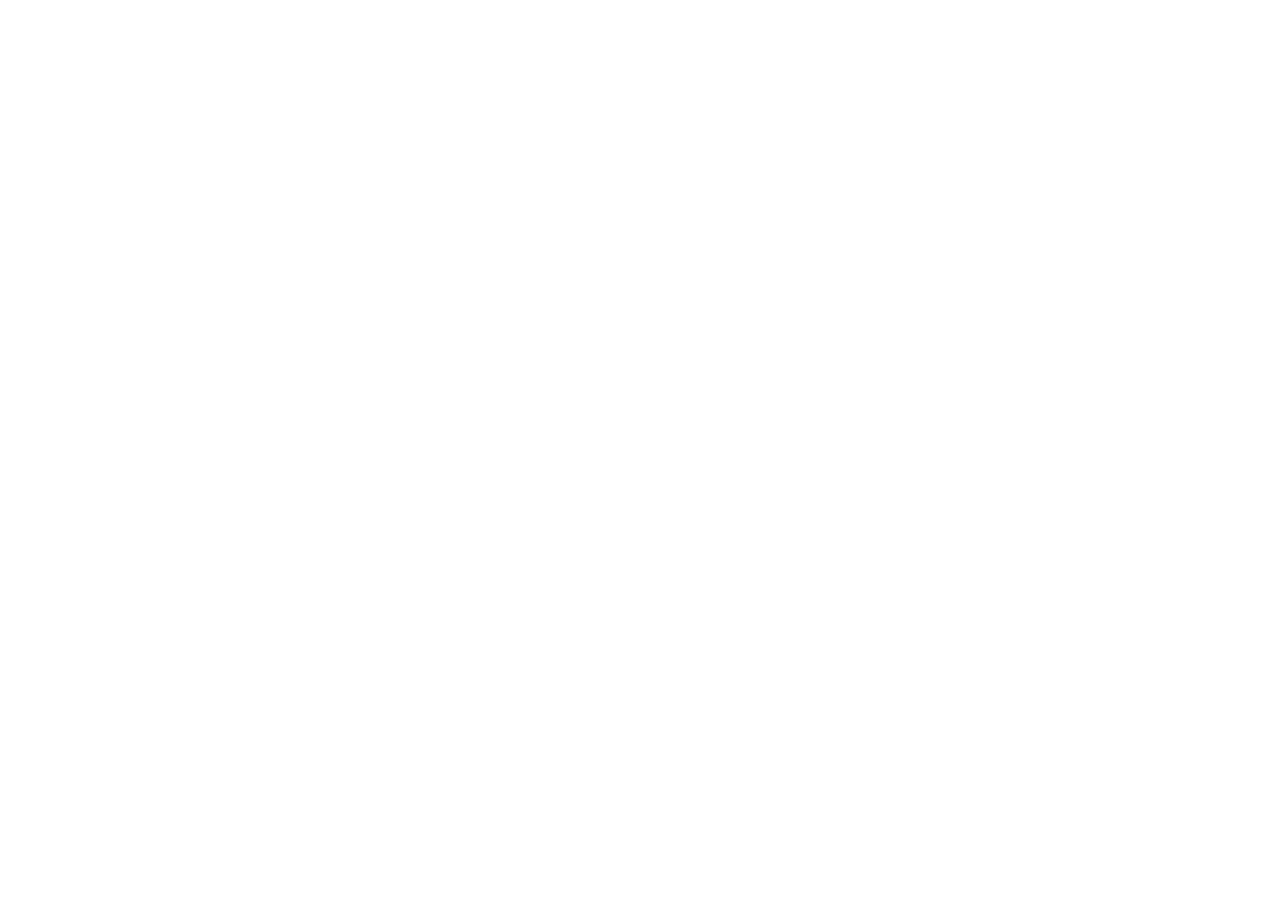
==== index.html @ b3c525ec "Import statements for bootstrap into boilerplate html" ====
<!DOCTYPE html>
<html>
    
    <head>
        <!--Import bootstrap for form elements -->
        <link rel="stylesheet" href="https://cdn.jsdelivr.net/npm/bootstrap@4.0.0/dist/css/bootstrap.min.css" integrity="sha384-Gn5384xqQ1aoWXA+058RXPxPg6fy4IWvTNh0E263XmFcJlSAwiGgFAW/dAiS6JXm" crossorigin="anonymous">
        <title>
            Renewed Computer Technology Quality Control Form [Desktop]
        </title>
    </head>

    
    <body>
        <div>

        </div>

        <!--Import Javascript components needed for bootstrap-->
        <script src="https://code.jquery.com/jquery-3.2.1.slim.min.js" integrity="sha384-KJ3o2DKtIkvYIK3UENzmM7KCkRr/rE9/Qpg6aAZGJwFDMVNA/GpGFF93hXpG5KkN" crossorigin="anonymous"></script>
        <script src="https://cdn.jsdelivr.net/npm/popper.js@1.12.9/dist/umd/popper.min.js" integrity="sha384-ApNbgh9B+Y1QKtv3Rn7W3mgPxhU9K/ScQsAP7hUibX39j7fakFPskvXusvfa0b4Q" crossorigin="anonymous"></script>
        <script src="https://cdn.jsdelivr.net/npm/bootstrap@4.0.0/dist/js/bootstrap.min.js" integrity="sha384-JZR6Spejh4U02d8jOt6vLEHfe/JQGiRRSQQxSfFWpi1MquVdAyjUar5+76PVCmYl" crossorigin="anonymous"></script>
    </body>
</html>
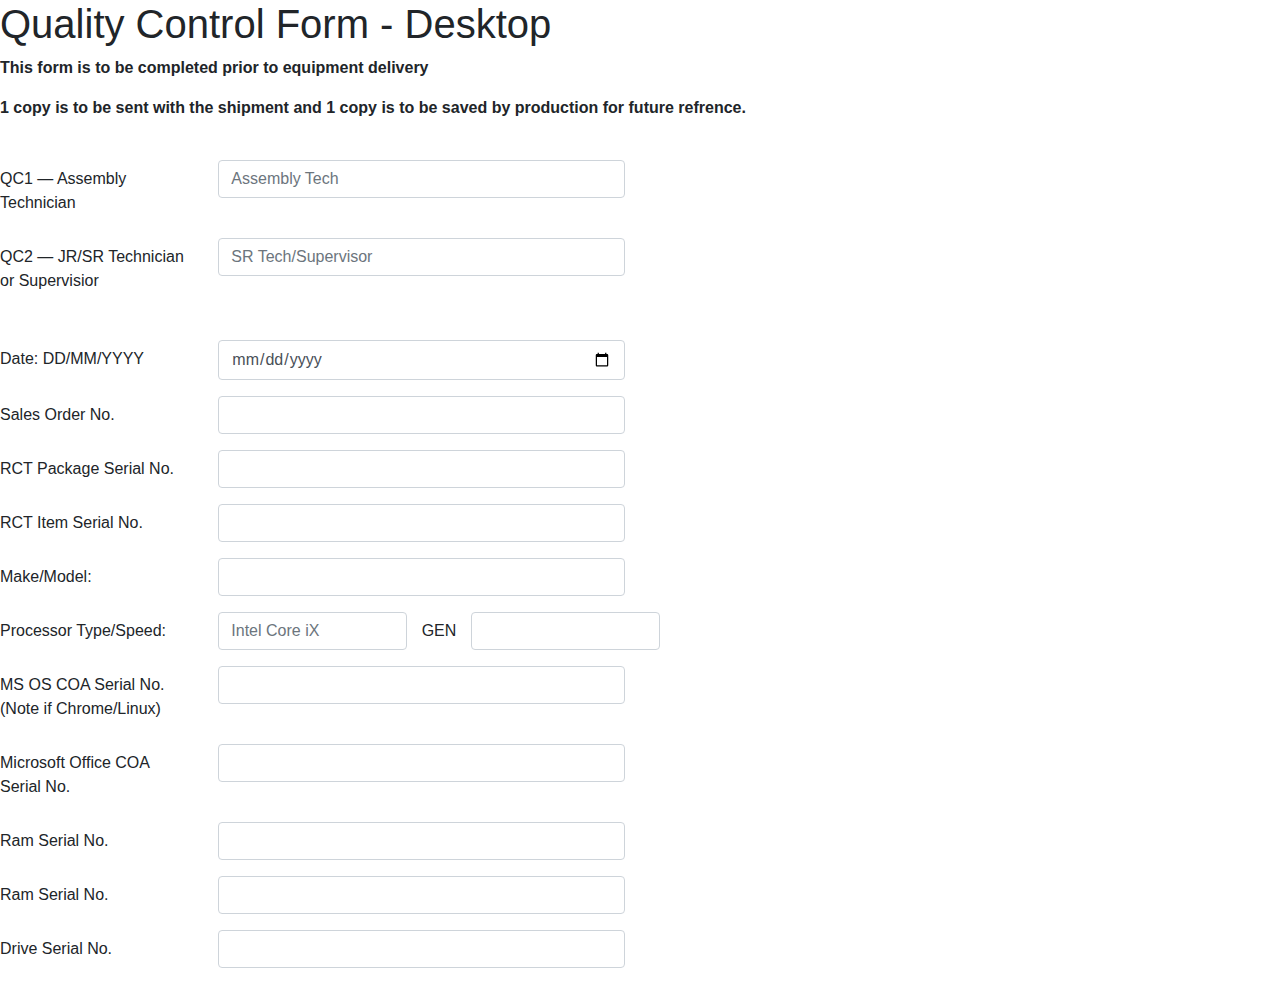
==== commit a85a0c7d: "Inital form structure for general tracking information formatted" ====
--- a/index.html
+++ b/index.html
@@ -1,7 +1,11 @@
 <!DOCTYPE html>
-<html>
+<html lang="en">
     
     <head>
+        <meta charset="utf-8">
+        <meta name="viewport" content="width=device-width, inital-scale=1, shrink-to-fit=no">
+
+        <link rel="stylesheet" type="text/css" href="main.css">
         <!--Import bootstrap for form elements -->
         <link rel="stylesheet" href="https://cdn.jsdelivr.net/npm/bootstrap@4.0.0/dist/css/bootstrap.min.css" integrity="sha384-Gn5384xqQ1aoWXA+058RXPxPg6fy4IWvTNh0E263XmFcJlSAwiGgFAW/dAiS6JXm" crossorigin="anonymous">
         <title>
@@ -11,8 +15,93 @@
 
     
     <body>
-        <div>
-
+        <h1>Quality Control Form - Desktop</h1>
+        <b>
+            <p>This form is to be completed prior to equipment delivery</p>
+            <p>1 copy is to be sent with the shipment and 1 copy is to be saved by production for future refrence.</p><br>
+        </b>
+        <div class="form-group row">
+            <label for="inputQC1Name" class="col-sm-2 col-form-label">QC1 &#8212; Assembly Technician</label>
+            <div class="col-sm-4">
+                <input type="text" class="form-control" id="inputQC1Name" placeholder="Assembly Tech">
+            </div>
+        </div>
+        <div class="form-group row">
+            <label for="inputQC2Name" class="col-sm-2 col-form-label">QC2 &#8212; JR/SR Technician or Supervisior</label>
+            <div class="col-sm-4">
+                <input type="text" class="form-control" id="inputQC2Name" placeholder="SR Tech/Supervisor">
+            </div>
+        </div>
+        <br>
+        <div class="form-group row">
+            <label for="inputAssemblyDate" class="col-sm-2 col-form-label">Date: DD/MM/YYYY</label>
+            <div class="col-sm-4">
+                <input type="date" class="form-control" id="inputAssemblyDate">
+            </div>
+        </div>
+        <div class="form-group row">
+            <label for="inputSalesOrder" class="col-sm-2 col-form-label">Sales Order No.</label>
+            <div class="col-sm-4">
+                <input type="text" class="form-control" id="inputSalesOrder">
+            </div>
+        </div>
+        <div class="form-group row">
+            <label for="inputRCTPackageSerial" class="col-sm-2 col-form-label">RCT Package Serial No.</label>
+            <div class="col-sm-4">
+                <input type="text" class="form-control" id="inputRCTPackageSerial">
+            </div>
+        </div>
+        <div class="form-group row">
+            <label for="inputRCTPItemSerial" class="col-sm-2 col-form-label">RCT Item Serial No.</label>
+            <div class="col-sm-4">
+                <input type="text" class="form-control" id="inputRCTItemSerial">
+            </div>
+        </div>
+        <div class="form-group row">
+            <label for="inputMakeModel" class="col-sm-2 col-form-label">Make/Model:</label>
+            <div class="col-sm-4">
+                <input type="text" class="form-control" id="inputMakeModel">
+            </div>
+        </div>
+        <div class="form-group row">
+            <label for="inputProcessorType" class="col-sm-2 col-form-label">Processor Type/Speed:</label>
+            <div class="col-sm-2">
+                <input type="text" class="form-control" id="inputProcessorType" placeholder="Intel Core iX">
+            </div>
+            <label for="inputProcessorSpeed" class="col-sm-0 col-form-label">GEN</label>
+            <div class="col-sm-2">
+                <input type="text" class="form-control" id="inputProcessorSpeed">
+            </div>
+        </div>
+        <div class="form-group row">
+            <label for="inputMSCOA" class="col-sm-2 col-form-label">MS OS COA Serial No. (Note if Chrome/Linux)</label>
+            <div class="col-sm-4">
+                <input type="text" class="form-control" id="inputMSCOA">
+            </div>
+        </div>
+        <div class="form-group row">
+            <label for="inputOfficeCOA" class="col-sm-2 col-form-label">Microsoft Office COA Serial No.</label>
+            <div class="col-sm-4">
+                <input type="text" class="form-control" id="inputOfficeCOA">
+            </div>
+        </div>
+        <div class="form-group row">
+            <label for="inputRAM1" class="col-sm-2 col-form-label">Ram Serial No.</label>
+            <div class="col-sm-4">
+                <input type="text" class="form-control" id="inputRAM1">
+            </div>
+        </div>
+        <div class="form-group row">
+            <label for="inputRAM2" class="col-sm-2 col-form-label">Ram Serial No.</label>
+            <div class="col-sm-4">
+                <input type="text" class="form-control" id="inputRAM2">
+            </div>
+        </div>
+        <div class="form-group row">
+            <label for="inputDrive" class="col-sm-2 col-form-label">Drive Serial No.</label>
+            <div class="col-sm-4">
+                <input type="text" class="form-control" id="inputDrive">
+            </div>
         </div>
 
         <!--Import Javascript components needed for bootstrap-->
--- a/main.css
+++ b/main.css
@@ -0,0 +1,4 @@
+body {
+    padding: 0;
+    margin: 0;
+}
